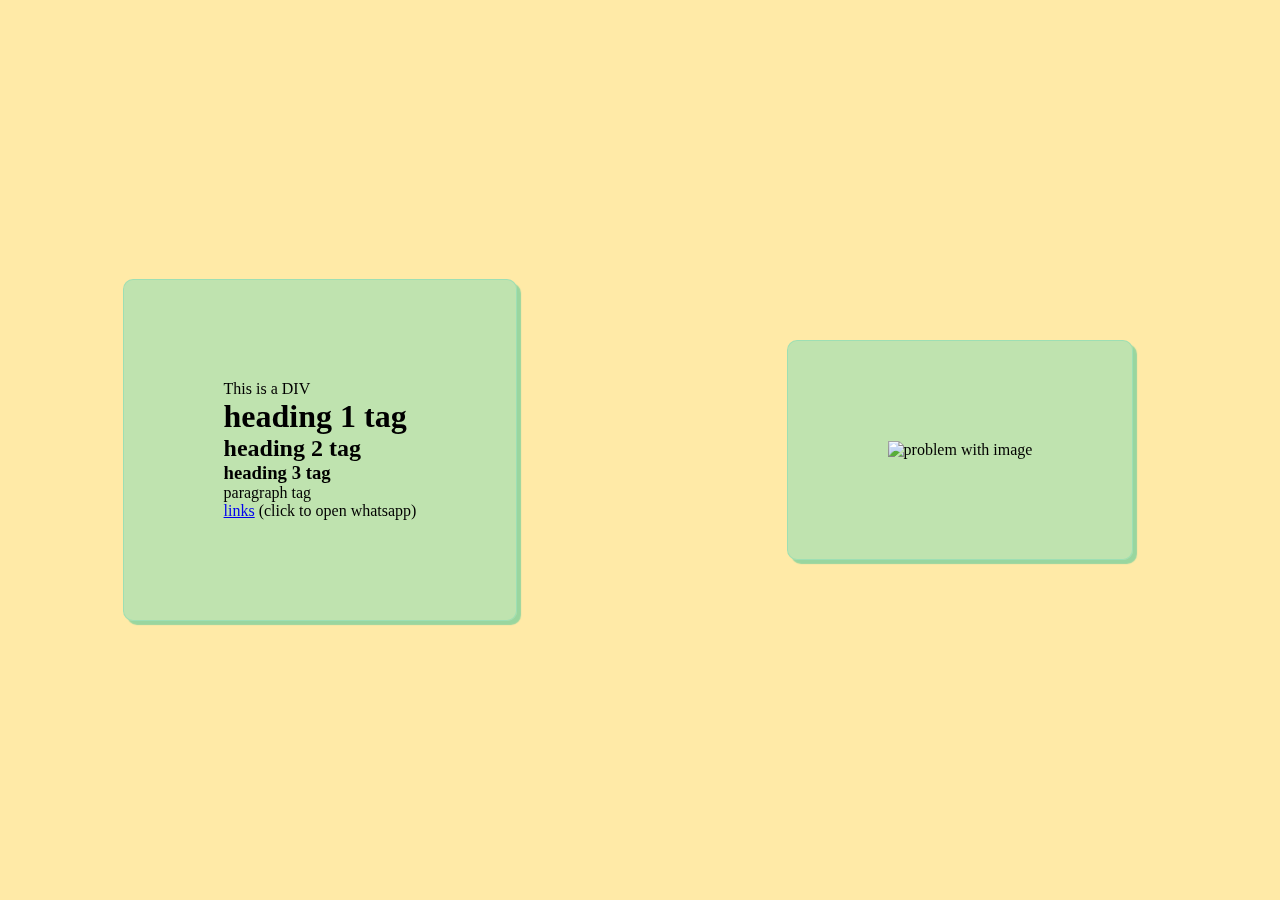
==== 10-11-2021/index.html @ 6ef3a69b "Add files via upload" ====
<!DOCTYPE html>
<html lang="en">

<head>
	<meta charset="UTF-8">
	<meta http-equiv="X-UA-Compatible" content="IE=edge">
	<meta name="viewport" content="width=device-width, initial-scale=1.0">
	<title>NPSS</title>
	<style>
		* {
			margin: 0;
			padding: 0;
			box-sizing: border-box;
			text-align: justify;
		}

		body {
			width: 100%;
			height: 100%;
			min-height: 100vh;
			display: flex;
			align-items: center;
			justify-content: center;
			background: #ffeaa7;
			/* flex-direction: column; */
		}

		section {
			width: 50%;
			height: 100vh;
			display: flex;
			align-items: center;
			justify-content: center;
		}

		div {
			padding: 100px;
			background: rgba(0, 206, 201, 0.25);
			box-shadow: 4px 4px 1px rgba(0, 184, 148,0.4);
			backdrop-filter: blur(4px);
			-webkit-backdrop-filter: blur(4px);
			border-radius: 10px;
			border: 1px solid rgba(0, 206, 201, 0.18);
		}
	</style>
</head>

<body>
	<section>
		<div>
			This is a DIV
			<h1>heading 1 tag</h1>
			<h2>heading 2 tag</h2>
			<h3>heading 3 tag</h3>
			<p>paragraph tag</p>
			<p><a href="https://web.whatsapp.com/">links</a> (click to open whatsapp)</p>
		</div>
	</section>
	<section>
		<div>
			<img src="images/pp.jpg" alt="problem with image">
		</div>
	</section>
</body>

</html>
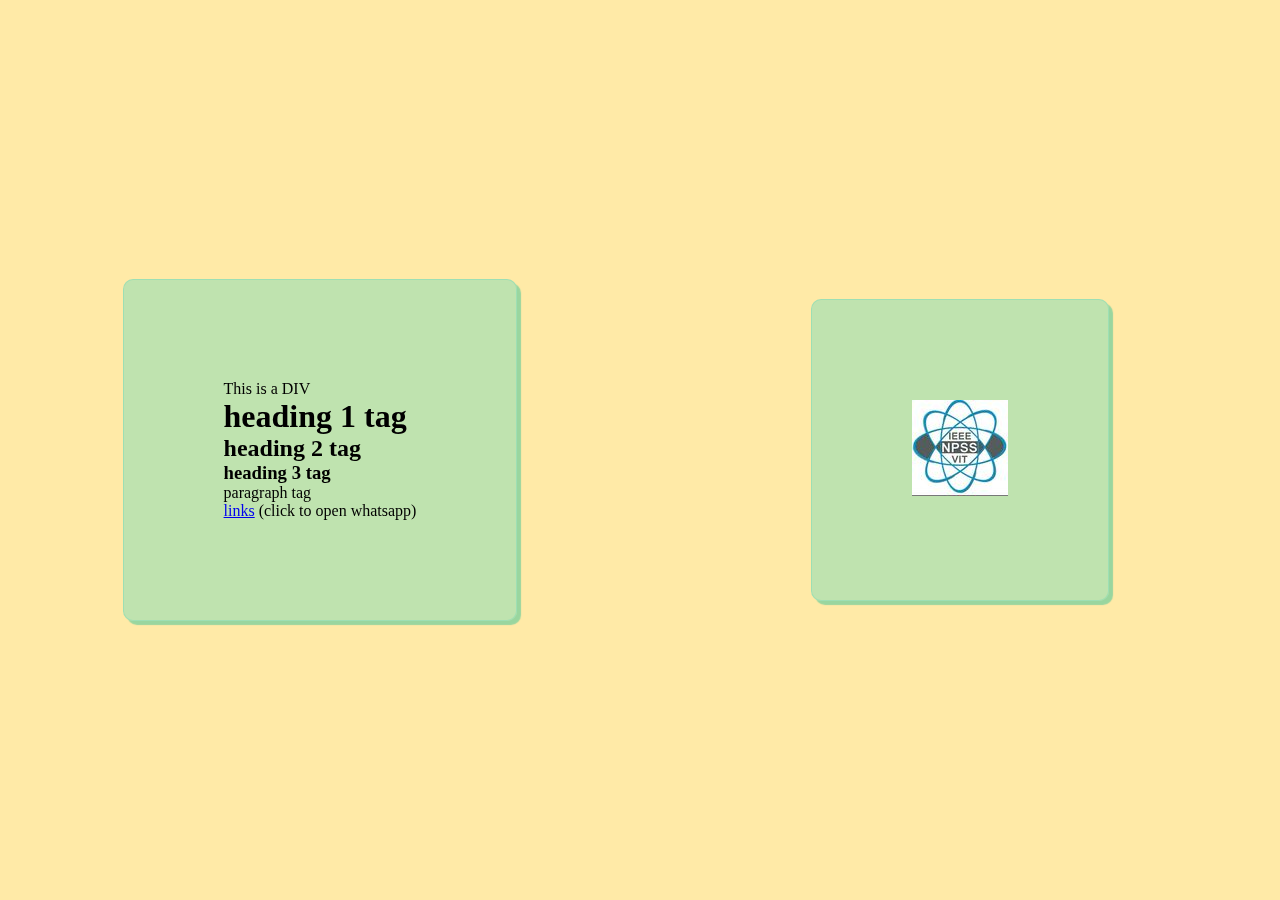
==== commit c9bbe7bb: "Update index.html" ====
--- a/10-11-2021/index.html
+++ b/10-11-2021/index.html
@@ -58,9 +58,9 @@
 	</section>
 	<section>
 		<div>
-			<img src="images/pp.jpg" alt="problem with image">
+			<img src="pp.jpg" alt="problem with image">
 		</div>
 	</section>
 </body>
 
-</html>+</html>
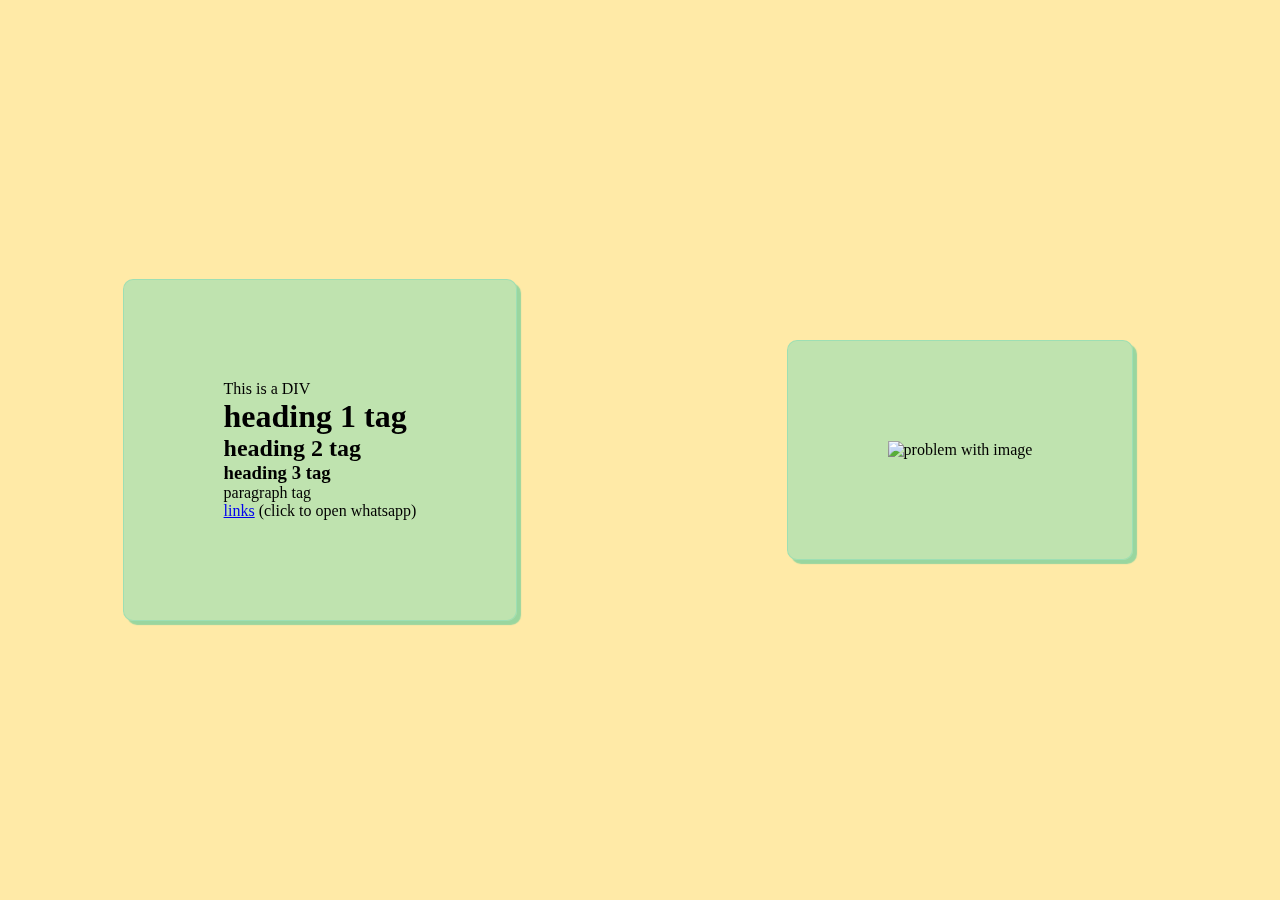
==== commit 71a3093d: "Update index.html" ====
--- a/10-11-2021/index.html
+++ b/10-11-2021/index.html
@@ -58,7 +58,7 @@
 	</section>
 	<section>
 		<div>
-			<img src="pp.jpg" alt="problem with image">
+			<img src="10-11-2021/pp.jpg" alt="problem with image">
 		</div>
 	</section>
 </body>
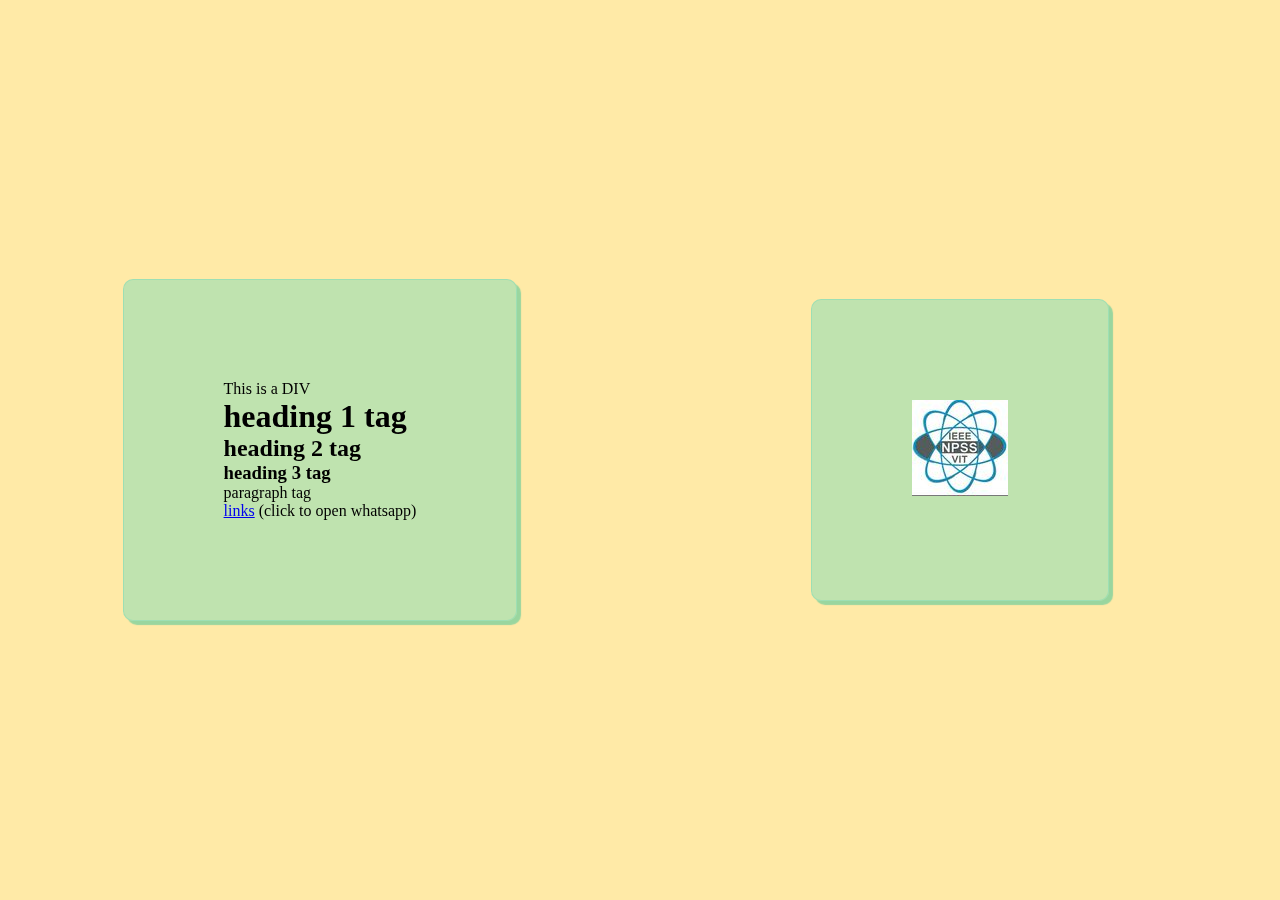
==== commit 70f2b1a0: "Update index.html" ====
--- a/10-11-2021/index.html
+++ b/10-11-2021/index.html
@@ -58,7 +58,7 @@
 	</section>
 	<section>
 		<div>
-			<img src="10-11-2021/pp.jpg" alt="problem with image">
+			<img src="pp.jpg" alt="problem with image">
 		</div>
 	</section>
 </body>
